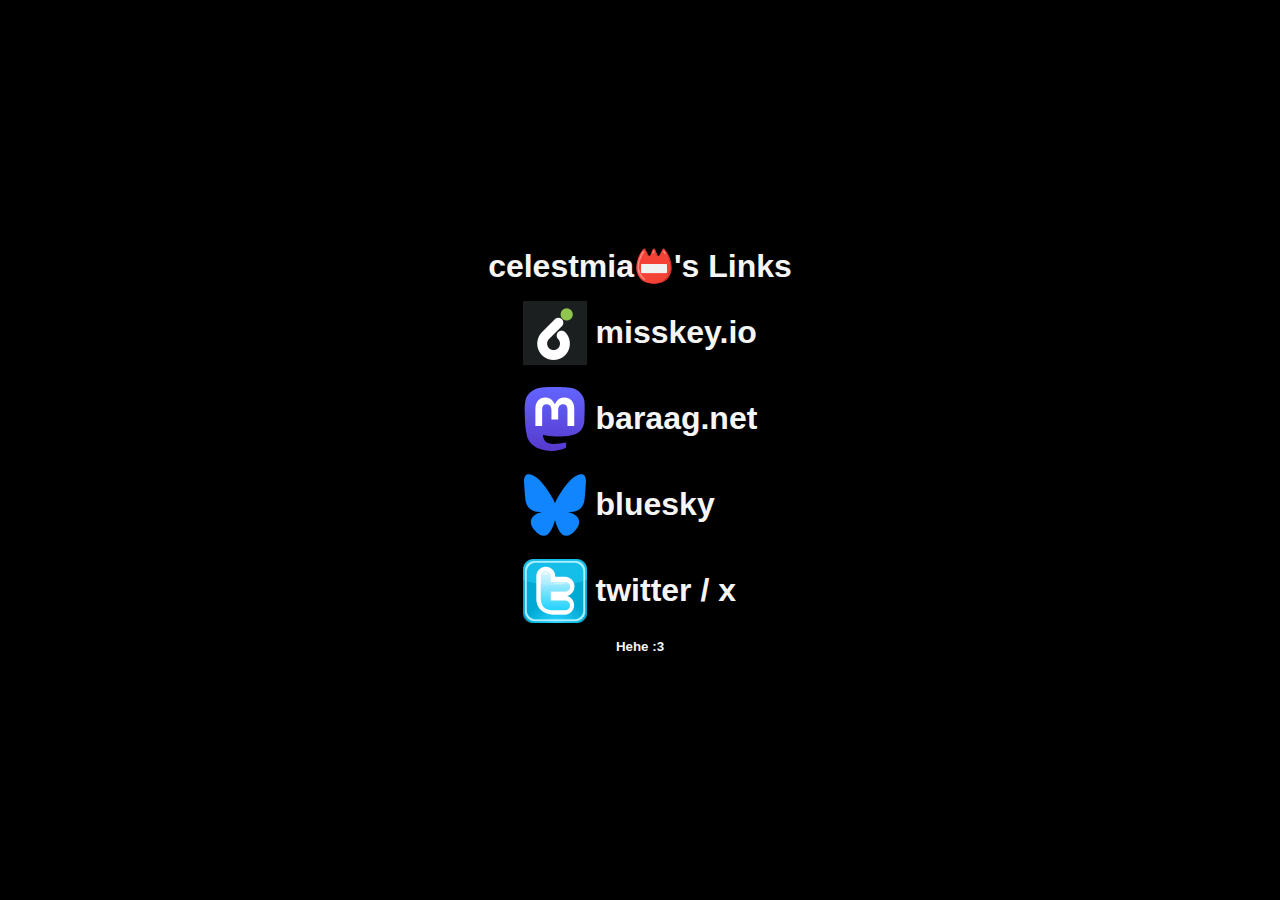
==== index.html @ 864bfff6 "mastodon verification" ====
<!DOCTYPE html>
<html lang="en">
    <head>
        <meta charset="UTF-8">
        <title>celestmia📛</title>
        <link rel="stylesheet" href="/style.css">
        <link rel="icon" href="/favicon.ico" type="image/x-icon">
        <link rel="manifest" href="/manifest.json">
    </head>
    <body>
        <main>
            <h1>celestmia📛's Links</h1>
            <ul>
                <li>
                    <a href="https://misskey.io/@celestmia">
                        <img src="/images/misskey.io.png" alt="misskey.io logo"/>
                        &nbsp;misskey.io
                    </a>
                </li>
                <li>
                    <a rel="me" href="https://baraag.net/@celestmia">
                        <img src="/images/mastodon.svg" alt="mastodon logo"/>
                        &nbsp;baraag.net
                    </a>
                </li>
                <li>
                    <a href="https://bsky.app/profile/celestmia.bsky.social">
                        <img src="/images/bluesky.svg" alt="bluesky logo"/>
                        &nbsp;bluesky
                    </a>
                </li>
                <li>
                    <a href="https://x.com/celest_mia">
                        <img src="/images/twitter.png" alt="twitter logo"/>
                        &nbsp;twitter / x
                    </a>
                </li>
            </ul>
            <sub>Hehe :3</sub>
        </main>
    </body>
</html>
---- style.css ----
* {
    margin: 0;
    padding: 0;
    background-color: black;
    color: whitesmoke;
    font-family: Verdana, Geneva, Tahoma, sans-serif;
    font-weight: bold;
}

h1 {
    font-size: 32px;
}

a {
    color: whitesmoke;
    text-decoration: none;
}

a:link {
    color: whitesmoke;
    text-decoration: none;
}

a:visited {
    color: whitesmoke;
    text-decoration: none;
}

a:hover {
    color: hotpink;
    text-decoration: none;
}

a:active {
    color: yellow;
    text-decoration: none;
}

body {
    min-height: 100vh;
    min-width: 100vw;
    display: flex;
    align-items: center;
    justify-content: center;
}

main {
    min-width: 300px;
    min-height: 300px;
    text-align: center;
    display: flex;
    flex-direction: column;
    align-items: center;
    justify-content: center;
}

ul {
    /* border-style: solid;
    border-radius: 10px;
    border-width: 3px; */
    display: flex;
    flex-direction: column;
    align-items: stretch;
    padding: 10px;
    gap: 10px;
}

li {
    list-style-type: none;
}

li > * {
    display: flex;
    align-items: center;
    font-size: 32px;
    margin: 3px;
    padding: 3px;
}

li > a:hover {
    margin: 0px;
    border-style: solid;
    border-radius: 10px;
    border-width: 3px;
}

li > * > img {
    width: 64px;
    height: 64px;
}
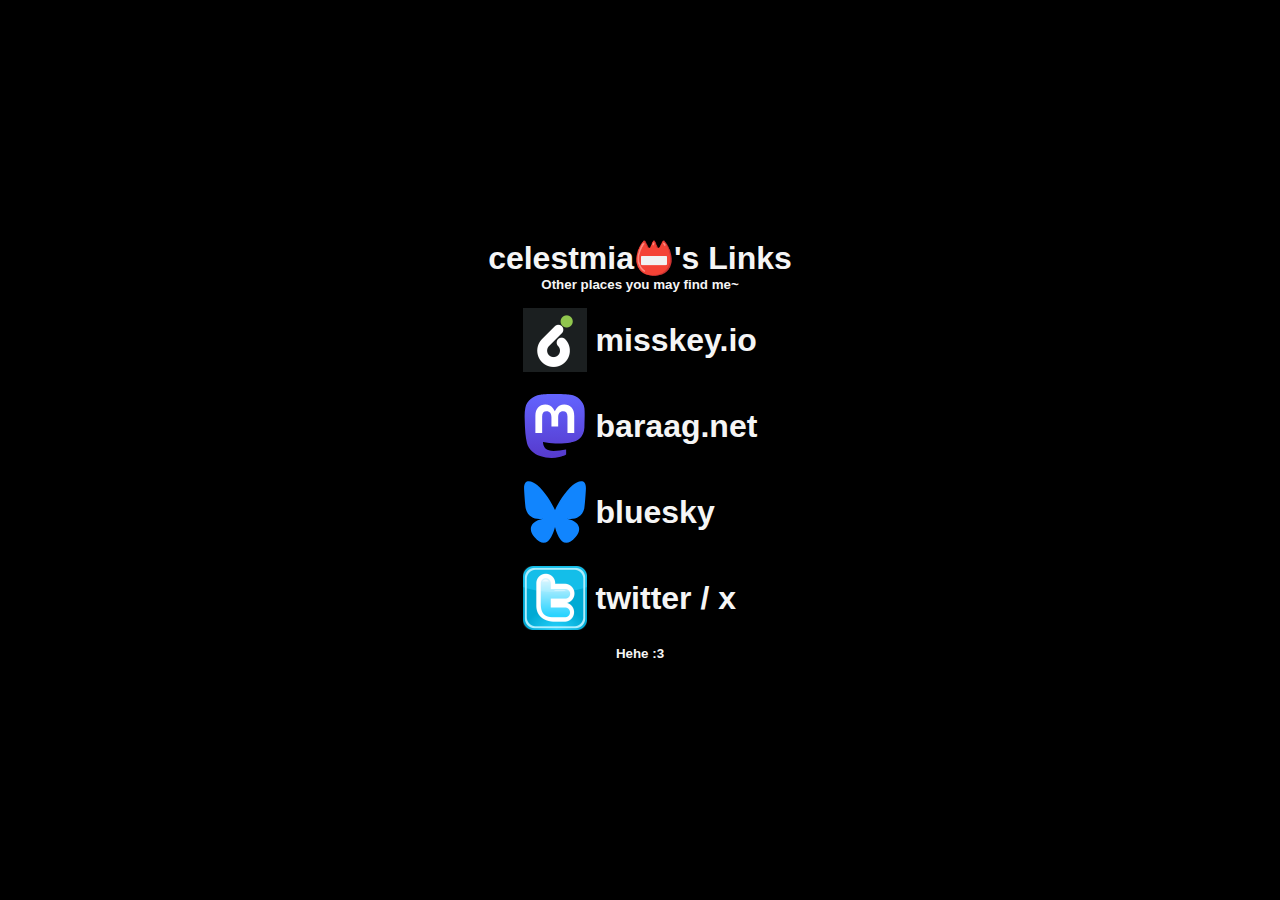
==== commit c49e3154: "embed support" ====
--- a/index.html
+++ b/index.html
@@ -1,37 +1,43 @@
 <!DOCTYPE html>
 <html lang="en">
     <head>
-        <meta charset="UTF-8">
-        <title>celestmia📛</title>
-        <link rel="stylesheet" href="/style.css">
-        <link rel="icon" href="/favicon.ico" type="image/x-icon">
-        <link rel="manifest" href="/manifest.json">
+        <meta charset="UTF-8" />
+        <title>celestmia📛's Links</title>
+        <link rel="stylesheet" href="/style.css" />
+        <link rel="icon" href="/favicon.ico" type="image/x-icon" />
+        <link rel="manifest" href="/manifest.json" />
+        <meta property="og:type" content="website" />
+        <meta property="og:title" content="celestmia📛's Links" />
+        <meta property="og:url" content="https://celestmia.com" />
+        <meta property="og:image" content="https://celestmia.com/favicon-512x512.png" />
+        <meta property="og:description" content="Other places you may find me~" />
     </head>
     <body>
         <main>
             <h1>celestmia📛's Links</h1>
+            <sub>Other places you may find me~</sub>
             <ul>
                 <li>
                     <a href="https://misskey.io/@celestmia">
-                        <img src="/images/misskey.io.png" alt="misskey.io logo"/>
+                        <img src="/images/misskey.io.png" alt="misskey.io logo" />
                         &nbsp;misskey.io
                     </a>
                 </li>
                 <li>
                     <a rel="me" href="https://baraag.net/@celestmia">
-                        <img src="/images/mastodon.svg" alt="mastodon logo"/>
+                        <img src="/images/mastodon.svg" alt="mastodon logo" />
                         &nbsp;baraag.net
                     </a>
                 </li>
                 <li>
                     <a href="https://bsky.app/profile/celestmia.bsky.social">
-                        <img src="/images/bluesky.svg" alt="bluesky logo"/>
+                        <img src="/images/bluesky.svg" alt="bluesky logo" />
                         &nbsp;bluesky
                     </a>
                 </li>
                 <li>
                     <a href="https://x.com/celest_mia">
-                        <img src="/images/twitter.png" alt="twitter logo"/>
+                        <img src="/images/twitter.png" alt="twitter logo" />
                         &nbsp;twitter / x
                     </a>
                 </li>
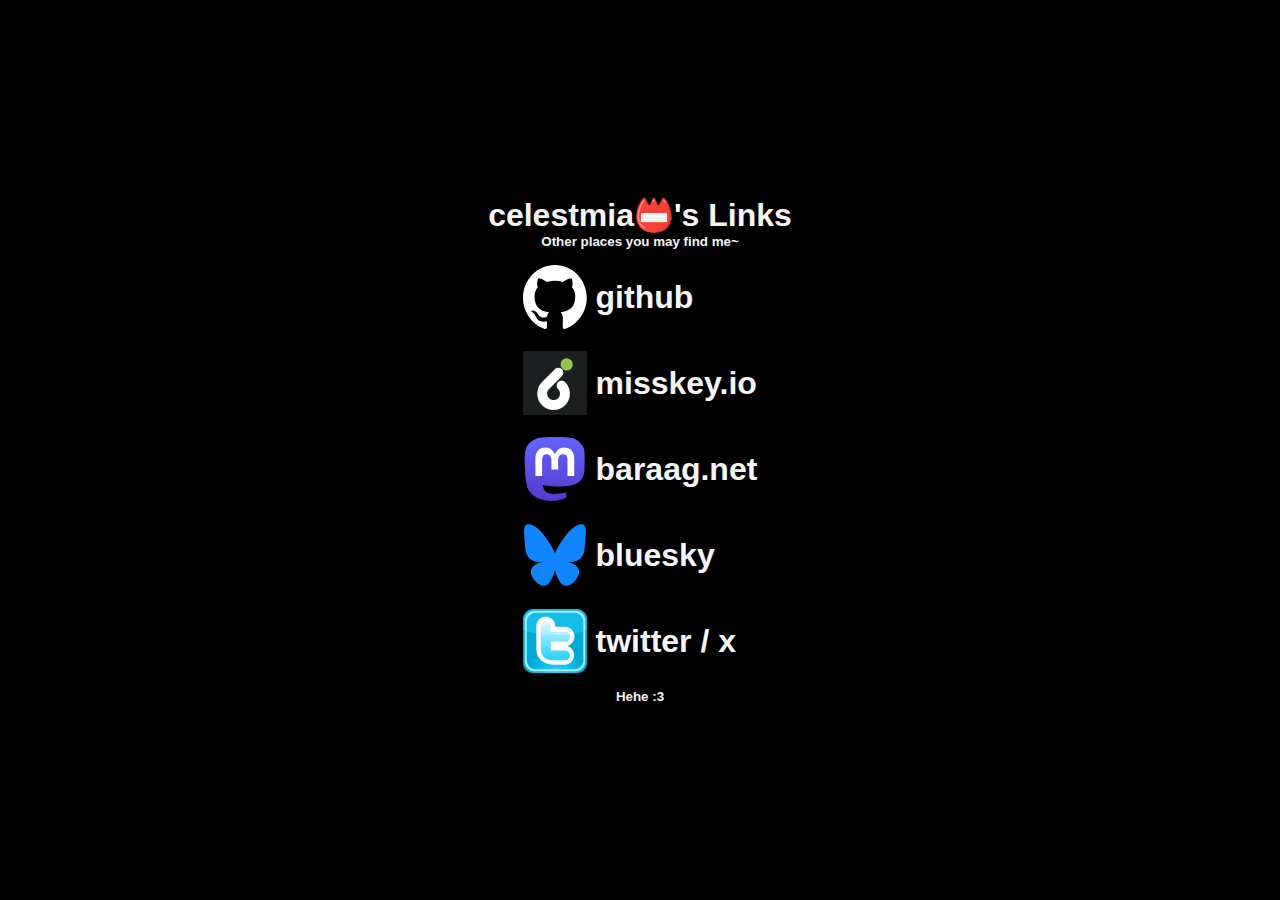
==== commit ba3fe88f: "added github" ====
--- a/index.html
+++ b/index.html
@@ -17,6 +17,12 @@
             <h1>celestmia📛's Links</h1>
             <sub>Other places you may find me~</sub>
             <ul>
+                <li>
+                    <a href="https://github.com/celestmia">
+                        <img src="/images/github.svg" alt="github logo" />
+                        &nbsp;github
+                    </a>
+                </li>
                 <li>
                     <a href="https://misskey.io/@celestmia">
                         <img src="/images/misskey.io.png" alt="misskey.io logo" />
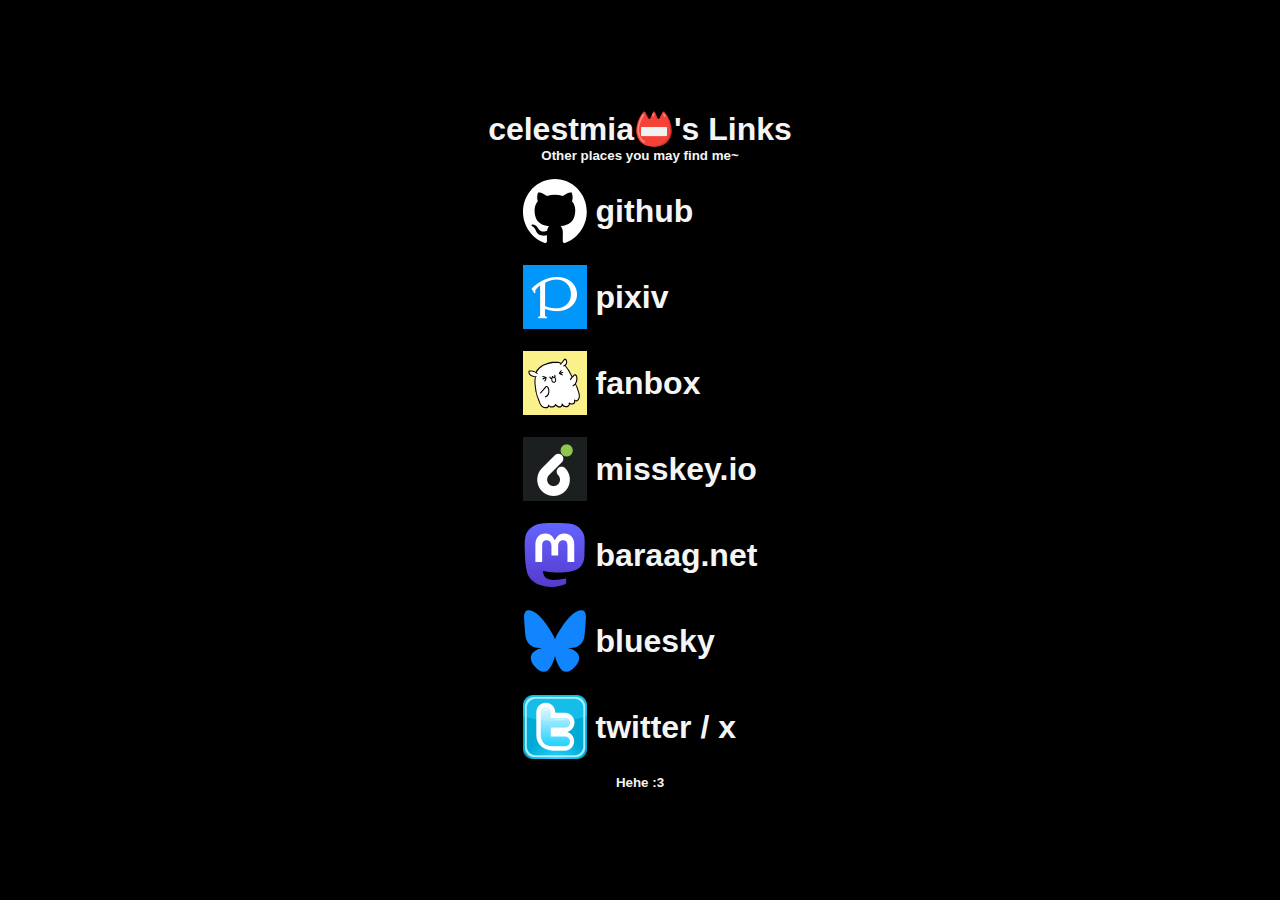
==== commit a0629e6c: "added pixiv and fanbox" ====
--- a/index.html
+++ b/index.html
@@ -21,6 +21,18 @@
                     <a href="https://github.com/celestmia">
                         <img src="/images/github.svg" alt="github logo" />
                         &nbsp;github
+                    </a>
+                </li>
+                <li>
+                    <a href="https://www.pixiv.net/en/users/37362737">
+                        <img src="/images/pixiv.png" alt="pixiv logo" />
+                        &nbsp;pixiv
+                    </a>
+                </li>
+                <li>
+                    <a href="https://celestmia.fanbox.cc">
+                        <img src="/images/fanbox.svg" alt="fanbox logo" />
+                        &nbsp;fanbox
                     </a>
                 </li>
                 <li>
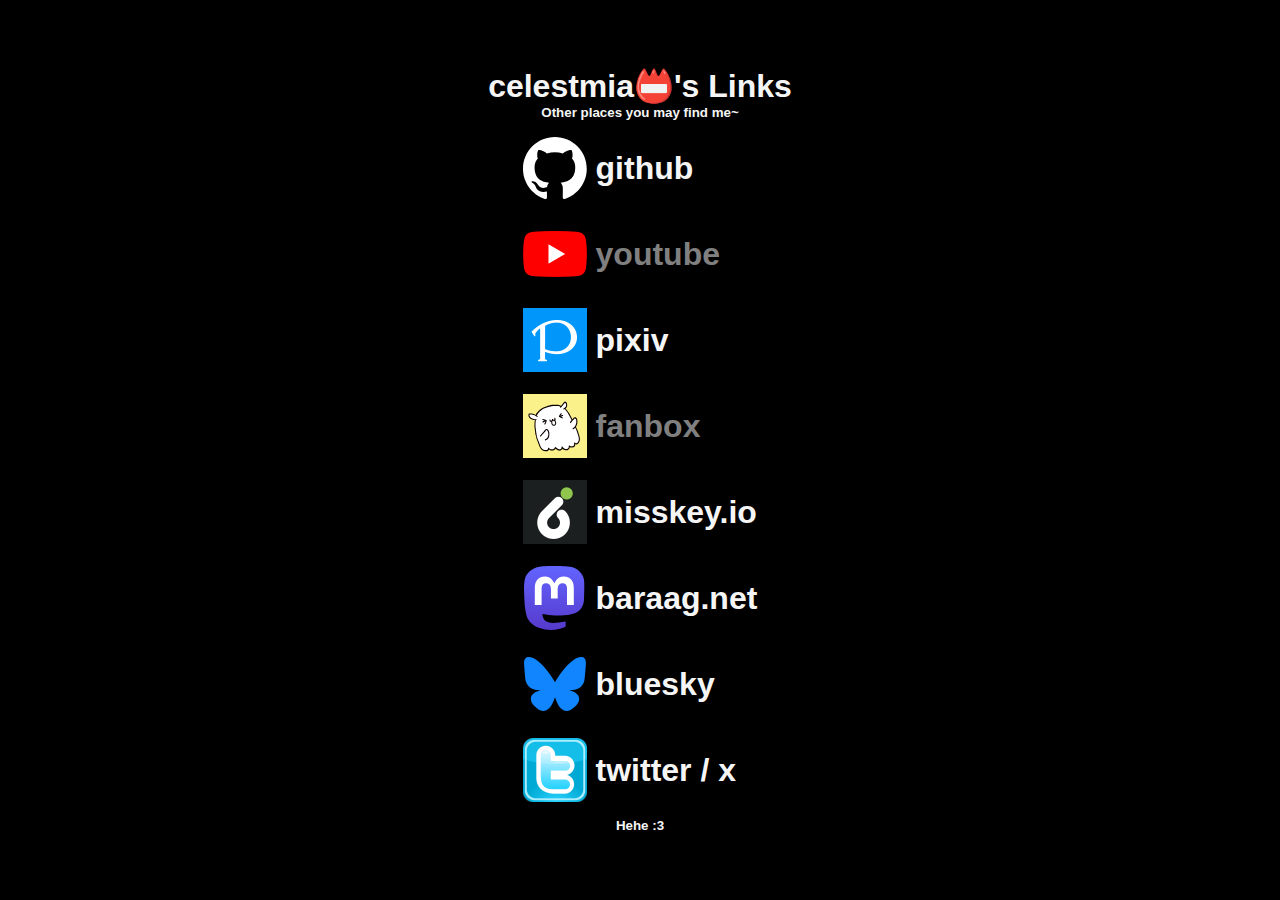
==== commit 1cc00c63: "added youtube" ====
--- a/index.html
+++ b/index.html
@@ -24,13 +24,19 @@
                     </a>
                 </li>
                 <li>
+                    <a href="https://www.youtube.com/@celestmia" class="inactive">
+                        <img src="/images/youtube.png" alt="youtube logo" />
+                        &nbsp;youtube
+                    </a>
+                </li>
+                <li>
                     <a href="https://www.pixiv.net/en/users/37362737">
                         <img src="/images/pixiv.png" alt="pixiv logo" />
                         &nbsp;pixiv
                     </a>
                 </li>
                 <li>
-                    <a href="https://celestmia.fanbox.cc">
+                    <a href="https://celestmia.fanbox.cc" class="inactive">
                         <img src="/images/fanbox.svg" alt="fanbox logo" />
                         &nbsp;fanbox
                     </a>
--- a/style.css
+++ b/style.css
@@ -38,7 +38,6 @@
 
 body {
     min-height: 100vh;
-    min-width: 100vw;
     display: flex;
     align-items: center;
     justify-content: center;
@@ -87,4 +86,9 @@
 li > * > img {
     width: 64px;
     height: 64px;
+    object-fit: contain;
 }
+
+a.inactive {
+    color: gray;
+}
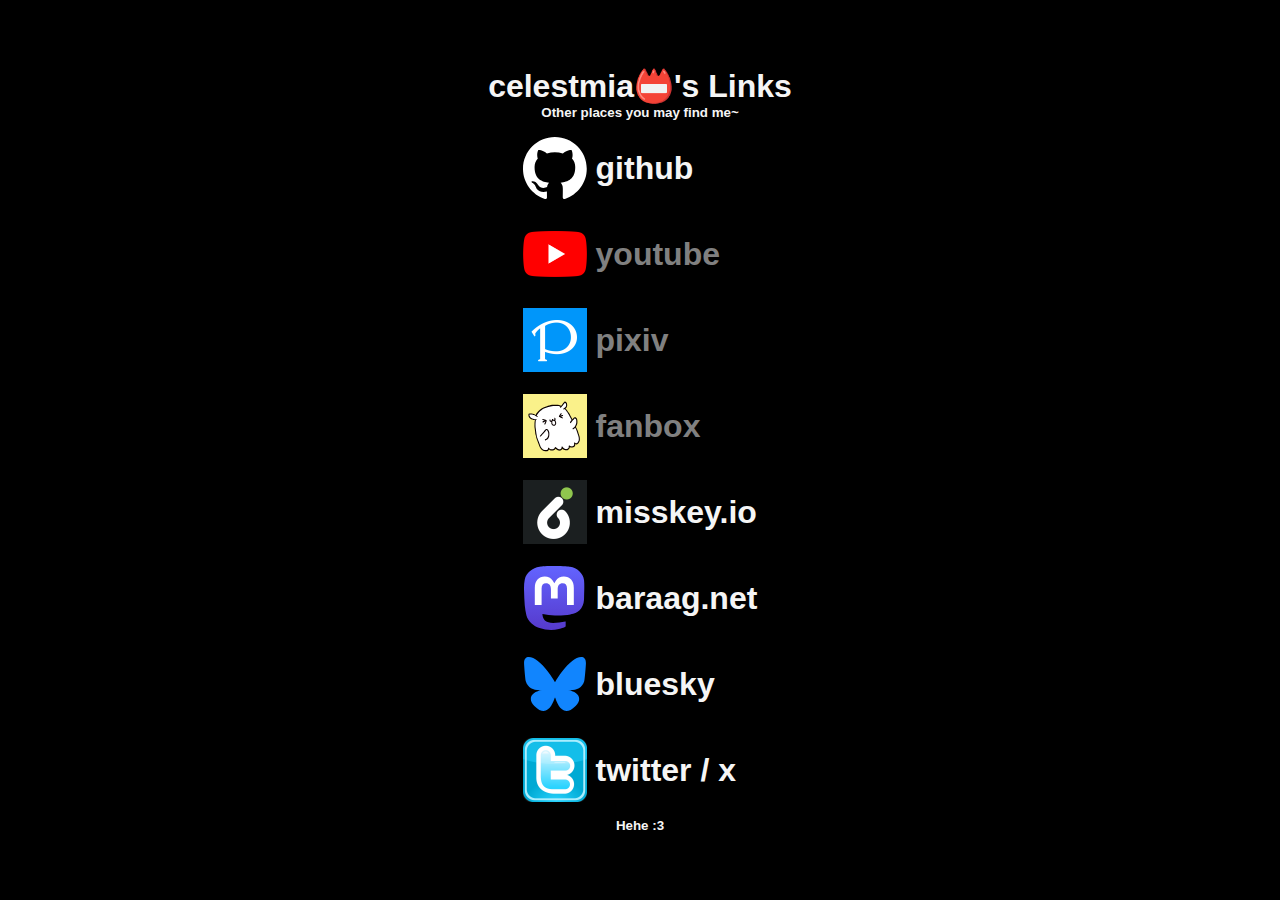
==== commit 69e25c29: "mark pixiv as inactive too" ====
--- a/index.html
+++ b/index.html
@@ -30,7 +30,7 @@
                     </a>
                 </li>
                 <li>
-                    <a href="https://www.pixiv.net/en/users/37362737">
+                    <a href="https://www.pixiv.net/en/users/37362737" class="inactive">
                         <img src="/images/pixiv.png" alt="pixiv logo" />
                         &nbsp;pixiv
                     </a>
--- a/style.css
+++ b/style.css
@@ -26,14 +26,18 @@
     text-decoration: none;
 }
 
-a:hover {
+a:hover, a:hover.inactive {
     color: hotpink;
     text-decoration: none;
 }
 
-a:active {
+a:active, a:active.inactive {
     color: yellow;
     text-decoration: none;
+}
+
+a.inactive {
+    color: gray;
 }
 
 body {
@@ -88,7 +92,3 @@
     height: 64px;
     object-fit: contain;
 }
-
-a.inactive {
-    color: gray;
-}
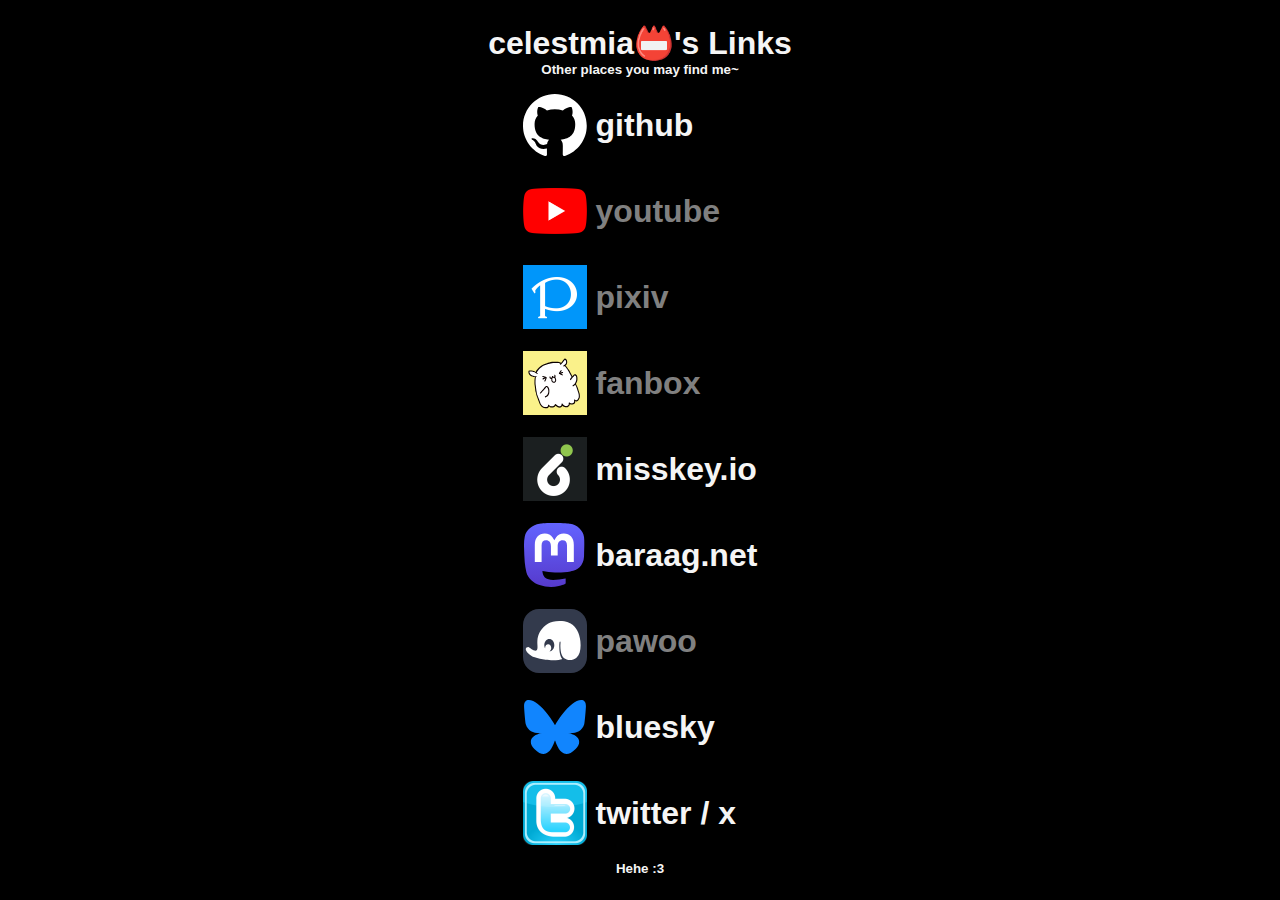
==== commit 6dd5a5cd: "added pawoo" ====
--- a/index.html
+++ b/index.html
@@ -18,49 +18,55 @@
             <sub>Other places you may find me~</sub>
             <ul>
                 <li>
-                    <a href="https://github.com/celestmia">
+                    <a href="https://github.com/celestmia" rel="me">
                         <img src="/images/github.svg" alt="github logo" />
                         &nbsp;github
                     </a>
                 </li>
                 <li>
-                    <a href="https://www.youtube.com/@celestmia" class="inactive">
+                    <a href="https://www.youtube.com/@celestmia" rel="me" class="inactive">
                         <img src="/images/youtube.png" alt="youtube logo" />
                         &nbsp;youtube
                     </a>
                 </li>
                 <li>
-                    <a href="https://www.pixiv.net/en/users/37362737" class="inactive">
+                    <a href="https://www.pixiv.net/en/users/37362737" rel="me" class="inactive">
                         <img src="/images/pixiv.png" alt="pixiv logo" />
                         &nbsp;pixiv
                     </a>
                 </li>
                 <li>
-                    <a href="https://celestmia.fanbox.cc" class="inactive">
+                    <a href="https://celestmia.fanbox.cc" rel="me" class="inactive">
                         <img src="/images/fanbox.svg" alt="fanbox logo" />
                         &nbsp;fanbox
                     </a>
                 </li>
                 <li>
-                    <a href="https://misskey.io/@celestmia">
+                    <a href="https://misskey.io/@celestmia" rel="me">
                         <img src="/images/misskey.io.png" alt="misskey.io logo" />
                         &nbsp;misskey.io
                     </a>
                 </li>
                 <li>
-                    <a rel="me" href="https://baraag.net/@celestmia">
+                    <a href="https://baraag.net/@celestmia" rel="me">
                         <img src="/images/mastodon.svg" alt="mastodon logo" />
                         &nbsp;baraag.net
                     </a>
                 </li>
                 <li>
-                    <a href="https://bsky.app/profile/celestmia.bsky.social">
+                    <a href="https://pawoo.net/@celestmia" rel="me" class="inactive">
+                        <img src="/images/pawoo.svg" alt="pawoo logo" />
+                        &nbsp;pawoo
+                    </a>
+                </li>
+                <li>
+                    <a href="https://bsky.app/profile/celestmia.bsky.social" rel="me">
                         <img src="/images/bluesky.svg" alt="bluesky logo" />
                         &nbsp;bluesky
                     </a>
                 </li>
                 <li>
-                    <a href="https://x.com/celest_mia">
+                    <a href="https://x.com/celest_mia" rel="me">
                         <img src="/images/twitter.png" alt="twitter logo" />
                         &nbsp;twitter / x
                     </a>
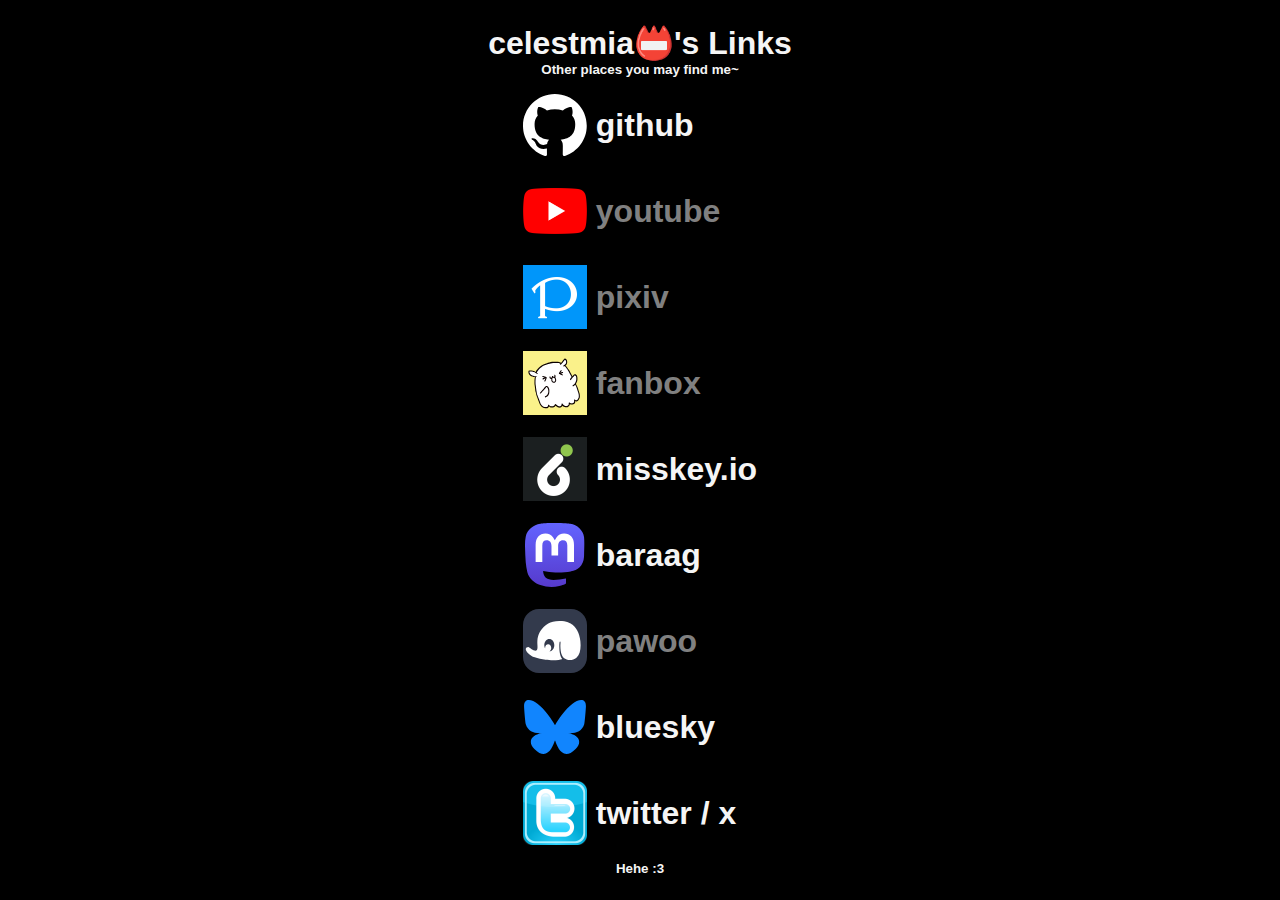
==== commit ff44c313: "remove .net from baraag" ====
--- a/index.html
+++ b/index.html
@@ -50,7 +50,7 @@
                 <li>
                     <a href="https://baraag.net/@celestmia" rel="me">
                         <img src="/images/mastodon.svg" alt="mastodon logo" />
-                        &nbsp;baraag.net
+                        &nbsp;baraag
                     </a>
                 </li>
                 <li>
